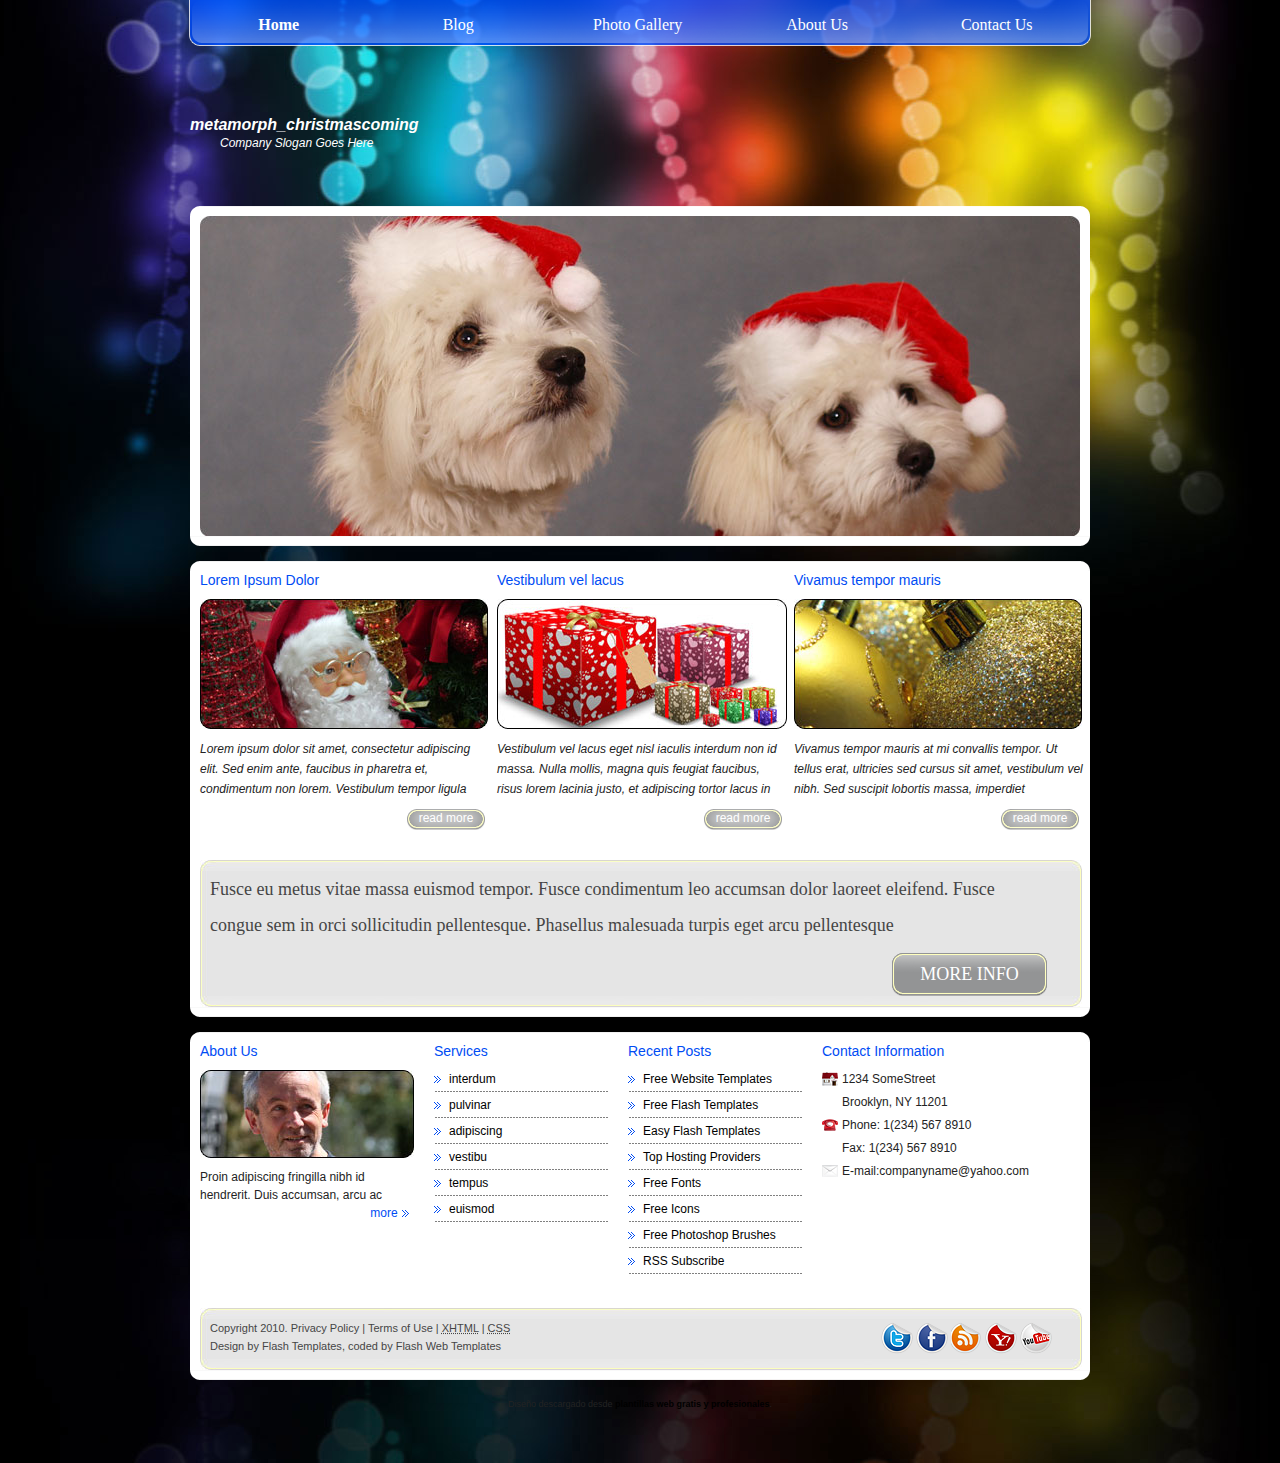
==== index.html @ 58e0e002 "Primer commit" ====
<!DOCTYPE html PUBLIC "-//W3C//DTD XHTML 1.0 Transitional//EN" "http://www.w3.org/TR/xhtml1/DTD/xhtml1-transitional.dtd">
<html xmlns="http://www.w3.org/1999/xhtml">
    <head>
        <meta http-equiv="content-type" content="text/html; charset=utf-8" />
        <title>Metamorphosis Design Free Css Templates</title>
        <meta name="keywords" content="" />
        <meta name="description" content="" />
        <link href="styles.css" rel="stylesheet" type="text/css" media="screen" />
		
<!-- Begin JavaScript -->

		<script type="text/javascript" src="lib/jquery-1.3.2.min.js"></script>
		<script type="text/javascript" src="lib/jquery.tools.js"></script>
    	<script type="text/javascript" src="lib/jquery.custom.js"></script>

    </head>
    <body>
        <div id="bg_top">
            <div id="menu">
                <ul>
                    <li><a href="index.html" class="active">Home</a></li>
                    <li><a href="blog.html">Blog</a></li>
                    <li><a href="gallery.html">Photo Gallery</a></li>
                    <li><a href="aboutus.html">About Us</a></li>
                    <li><a href="contact.html">Contact Us</a></li>
                </ul>
                <div style="clear: both"></div>
            </div>
            <div id="wrap">
                <div id="logo">
                    <h1><a href="#">metamorph_christmascoming</a></h1>
                    <a href="#"><small>Company Slogan Goes Here</small></a>
                </div>
                <div class="con_top"></div>
                <div class="prev_box_header">
				
				   <div id="slider_bg">
						<div class="waveshow">
							<img src="images/page1.jpg" alt="" title="Some Text 1 Goes Here" />
							<img src="images/page2.jpg" alt="" title="Some Text 2 Goes Here" />
							<img src="images/page3.jpg" alt="" title="Some Text 3 Goes Here" />
						</div> <!-- waveshow -->
					</div> <!-- slider_bg -->				
				
                </div>
                <div class="con_bot"></div>
                <div class="clear_con"></div>
                <div class="con_top"></div>
                <div class="prev_box">
                    <div class="column3">
                        <div class="col1">
                            <h3>Lorem Ipsum Dolor</h3>
                            <a href="#"><img src="images/img1.jpg" alt="" title="" /></a>
                            <p>Lorem ipsum dolor sit amet, consectetur adipiscing elit. Sed enim ante, faucibus in pharetra et, condimentum non lorem. Vestibulum tempor ligula </p>
                            <div class="read"><a href="#">read more</a></div>
                        </div>
                        <div class="col2">
                            <h3>Vestibulum vel lacus</h3>
                            <a href="#"><img src="images/img2.jpg" alt="" title="" /></a>
                            <p>Vestibulum vel lacus eget nisl iaculis interdum non id massa. Nulla mollis, magna quis feugiat faucibus, risus lorem lacinia justo, et adipiscing tortor lacus in</p>
                            <div class="read"><a href="#">read more</a></div>
                        </div>
                        <div class="col3">
                            <h3>Vivamus tempor mauris</h3>
                            <a href="#"><img src="images/img3.jpg" alt="" title="" /></a>
                            <p>Vivamus tempor mauris at mi convallis tempor. Ut tellus erat, ultricies sed cursus sit amet, vestibulum vel nibh. Sed suscipit lobortis massa, imperdiet </p>
                            <div class="read"><a href="#">read more</a></div>
                        </div>
                        <div style="clear: both"></div>

                        <div class="more_top"></div>
                        <div class="more_bg">
                            <p>Fusce eu metus vitae massa euismod tempor. Fusce condimentum leo accumsan dolor laoreet eleifend. Fusce congue sem in orci sollicitudin pellentesque. Phasellus malesuada turpis eget arcu pellentesque </p>
                            <div class="more"><a href="#">more info</a></div>
                            <div style="clear: both"></div>
                        </div>
                        <div class="more_bot"></div>
                    </div>
                </div>
                <div class="con_bot"></div>


                <div class="clear_con"></div>
                <div class="con_top"></div>
                <div id="footer_box">
                    <div class="foot_column4">
                        <div class="foot_col1">
                            <h3>About Us</h3>
                            <a href="#"><img src="images/img4.jpg" alt="" title="" style="padding-bottom: 10px;"/></a>
                            <p>Proin adipiscing fringilla nibh id hendrerit. Duis accumsan, arcu ac</p>
                            <div class="footer_more"><a href="#">more</a></div>
                        </div>
                        <div class="foot_col2">
                            <h3>Services</h3>
                            <ul class="ls">
                                <li><a href="#">interdum</a></li>
                                <li><a href="#">pulvinar</a></li>
                                <li><a href="#">adipiscing</a></li>
                                <li><a href="#">vestibu</a></li>
                                <li><a href="#">tempus</a></li>
                                <li><a href="#">euismod </a></li>

                            </ul>
                        </div>
                        <div class="foot_col3">
                            <h3>Recent Posts</h3>
                            <ul class="ls">
                                <li><a href="#">Free Website Templates</a></li>
                                    <li><a href="#">Free Flash Templates</a></li>
                                    <li><a href="#">Easy Flash Templates</a></li>
                                    <li><a href="#">Top Hosting Providers</a></li>
                                    <li><a href="#">Free Fonts</a></li>
				    <li><a href="#">Free Icons</a></li>
				    <li><a href="#">Free Photoshop Brushes</a></li>
				    <li><a href="#">RSS Subscribe</a></li>
                            </ul>
                        </div>
                        <div class="foot_col4">
                            <h3>Contact Information</h3>
                            <div class="pad_left" style="background: url(images/home.png) no-repeat left center">
                                1234 SomeStreet
                            </div>
                            <div class="pad_left">
                                Brooklyn, NY 11201
                            </div>
                            <div class="pad_left" style="background: url(images/phone.png) no-repeat left center">
                                Phone:  1(234) 567 8910
                            </div>
                            <div class="pad_left">
                                Fax: 1(234) 567 8910
                            </div>
                            <div class="pad_left" style="background: url(images/contact.png) no-repeat left center">
                                E-mail:companyname@yahoo.com
                            </div>
                        </div>
                        <div style="clear: both"></div>
                    </div>
                    <div id="footer">
                        <div class="more_top"></div>
                        <div class="footer_bg">
                            <div id="footer_text" style="float: left;">
                                <p>Copyright  2010. <a href="#">Privacy Policy</a> | <a href="#">Terms of Use</a> | <a href="http://validator.w3.org/check/referer" title="This page validates as XHTML 1.0 Transitional"><abbr title="eXtensible HyperText Markup Language">XHTML</abbr></a> | <a href="http://jigsaw.w3.org/css-validator/check/referer" title="This page validates as CSS"><abbr title="Cascading Style Sheets">CSS</abbr></a></p>
                    <!-- Please DO NOT remove the following notice --><p>Design by <a href="http://www.metamorphozis.com/" title="Flash Templates">Flash Templates</a>, coded by <a href="http://www.flashtemplatesdesign.com/" title="Flash Web Templates">Flash Web Templates</a></p><!-- end of copyright notice-->
                            </div>
                            <div class="footer_img">
                                <a href="#"><img src="images/link1.png" alt="" title=""/></a>
                                <a href="#"><img src="images/link2.png" alt="" title=""/></a>
                                <a href="#"><img src="images/link3.png" alt="" title=""/></a>
                                <a href="#"><img src="images/link4.png" alt="" title=""/></a>
                                <a href="#"><img src="images/link5.png" alt="" title=""/></a>
                            </div>
                            <div style="clear: both"></div>
                        </div>
                        <div class="more_bot"></div>
                    </div>
                </div>
                <div class="con_bot"></div>
                <div class="clear_con"></div>
            </div>
        </div>
    <div style="text-align: center; font-size: 0.75em;">Diseño descargado desde <a href="http://www.misplantillas.com/">plantillas web gratis y profesionales</a>.</div></body>
</html>
---- styles.css ----
/*
Design by Metamorphosis Design
http://www.metamorphozis.com
Released for free under a Creative Commons Attribution 2.5 License
*/

*{
    margin: 0px;
    padding: 0px;
}

img{
    padding: 0px;
    border: none;
}

a{
    color: #000000;
    font-weight: bold;
    text-decoration: none;
}

a:hover {
    text-decoration: none;
    color: #a7001c;
}

body {	
    font-family: Arial, Helvetica, sans-serif;
    font-size: 12px;
    line-height: 18px;
    color: #232323;
    background: #000000 url(images/bg_bot.jpg) no-repeat bottom center;
    padding-bottom: 50px;
}

#bg_top{
    background: url(images/bg.jpg) no-repeat top center;
}

#wrap{
    width: 900px;
    margin: 0 auto;
}

/*Menu*/

#menu{
    width: 902px;
    background: url(images/menu_bg.png) no-repeat top;
    margin: 0 auto;

}

#menu ul {
    padding-left: 0px;
    list-style: none;
}

#menu li {
    display: inline;
}

#menu ul li a{
    font-family: Georgia,'Times New Roman',times,serif;
    font-size: 16px;
    color: #ffffff;
    text-align: center;
    font-weight: normal;
    text-decoration: none;
    display: block;
    float: left;
    width: 19.9%;
    height: 30px;
    padding-top: 16px;

}

#menu ul li a:hover, #menu ul li .active{
    font-weight: bold;
}

/*logo*/

#logo{
    padding-top: 70px;
    height: 90px;
}

#logo a{
    text-decoration: none;
    color: #ffffff;
}

#logo h1{
    font-family: Arial, Helvetica, sans-serif;
    font-size: 16px;
    font-style: italic;
    color: #ffffff;
    font-weight: normal;
}

#logo small{
    font-family: Arial, Helvetica, sans-serif;
    font-size: 12px;
    font-style: italic;
    color: #ffffff;
    font-weight: normal;
    padding-left: 30px;
}

/*content*/
.clear_con{
    height: 15px;
    clear: both;
}

.con_top{
    background: url(images/con_top.png) no-repeat top left;
    height: 10px;
}

.con_bot{
    background: url(images/con_bot.png) no-repeat top left;
    height: 10px;
}

/*prev box*/

.prev_box{
    background: #ffffff;
    padding-left: 10px;
    min-height: 380px;
}

.prev_box_header{
    background: #ffffff;
    padding-left: 10px;
}


#page1{
    background: url(images/page1.jpg) no-repeat left top;
    width: 880px;
    height: 321px;
}


.but_left, .but_right{
    padding-top: 150px;
    padding-left: 10px;
    padding-right: 10px;
}
.but_left{
    float: left;
}

.but_right{
    float: right;
}

.prev_text{
    padding-top: 105px;
    padding-left: 20px;
    clear: both;
}

h2{
    font-family: Georgia,'Times New Roman',times,serif;
    font-size: 14px;
    color: #003495;
    font-weight: normal;
}

h3{
    color: #004cf4;
    font-family: Arial, Helvetica, sans-serif;
    font-size: 14px;
    font-weight: normal;
    padding-bottom: 10px;
}

.read a{
    background: url(images/read_more.png) no-repeat center;
    width: 78px;
    height: 21px;
    display: block;
    text-align: center;
    color: #ffffff;
    font-weight: normal;
    float: right;
    margin-right: 5px;
    margin-top: 10px;
}

.more a{
    background: url(images/more.png) no-repeat center;
    width: 155px;
    height: 31px;
    display: block;
    text-align: center;
    color: #ffffff;
    font-weight: normal;
    font-size: 18px;
    text-transform: uppercase;
    padding-top: 12px;
    float: right;
    margin-right: 5px;
    margin-top: 10px;
    font-family: Georgia,'Times New Roman',times,serif;
}

/*footer*/

#footer_box{
    background: #ffffff;
    padding-left: 10px;
}

.footer_bg{
    background: url(images/more_bg.jpg) repeat-y center;
    width: 842px;
    padding-right: 30px;
    padding-left: 10px;
}

.foot_col1, .foot_col2, .foot_col3, .foot_col4{
    float: left;
}

.foot_col1{
    width: 214px;
}

.foot_col2, .foot_col3{
    width: 174px;
    padding-left: 20px;
}

.foot_col4{
    width: 234px;
    padding-left: 20px;
}

#footer a, #footer p{
    font-family: Arial,Helvetica,sans-serif;
    font-size: 11px;
    color: #454545;
    font-weight: normal;
}

.footer_text{
    float: left;
}

.footer_img{
    float: right;
    padding-top: 3px;
}

.footer_more a{
    background: url(images/ls1.png) no-repeat center right;
    width: 50px;  
    display: block;
    text-align: center;
    color: #004cf4;
    font-weight: normal;
    float: right;
    margin-right: 5px;
}

.ls{
    list-style: none;
    padding-left: 0px;
}

.ls li{
    margin-bottom: 4px;

    background: url(images/bot_bor.png) repeat-x bottom;
}

.ls li a{
    background: url(images/ls1.png) no-repeat 0px 6px;
    display: block;
    padding-left: 15px;
    padding-bottom: 4px;
    color: #000000;
    font-weight: normal;
}

.ls li a:hover{
    color: #a7001c;
}

.ls_style{
    background: url(images/ls1.png) no-repeat 0px 6px;
    display: block;
    padding-left: 15px;
    color: #000000;
}

.bot_bor{
    background: url(images/bot_bor.png) repeat-x bottom;
    padding-top: 10px;
    padding-left: 30px;
    padding-bottom: 15px;
    margin-bottom: 20px;
}

.pad_left{
    padding-left: 20px;
    margin-bottom: 5px;
}

/*index*/

.col1 p, .col2 p, .col3 p{
    line-height: 20px;
    font-style: italic;
    padding-top: 10px;
}

.col1, .col2, .col3{
    width: 290px;
    float: left;
}

.col1, .col2{
    padding-right: 7px;
}

.more_top{
    background: url(images/more_top.jpg) no-repeat bottom;
    width: 882px;
    height: 11px;
    padding-top: 30px;
}

.more_bg{
    background: url(images/more_bg.jpg) repeat-y center;
    width: 852px;
    padding-right: 30px;
}

.more_bg p{
    font-family: Georgia,'Times New Roman',times,serif;
    font-size: 18px;
    color: #454545;
    line-height: 36px;
    padding-left: 10px;
    padding-right: 10px;
}

.more_bot{
    background: url(images/more_bot.jpg) no-repeat bottom;
    width: 882px;
    height: 11px;
}

/*gallery*/

.row {
    padding-left: 1px;
    height: 270px;
}

.box_img2 {
    width: 273px;
    padding: 3px 0px 0px 3px;
    float:left;
}

.box_razd {
    width: 24px;
    height: 50px;
    float: left;
}

.box_img2 h4 {
    font-family: Georgia,'Times New Roman',times,serif;
    font-size:18px;
    font-weight: normal;
    color: #004cf4;
    text-align: left;
    padding-bottom: 20px;
    padding-left: 60px;
}

.pirobox_gal1
{
    width: 298px;
    height: 123px;
    display: block;
}

.pirobox_gal1:hover
{
    width: 298px;
    height: 123px;
    display: block;
    background:url(images/rol_over_galery.png) left top no-repeat;
}

.bold{
    font-weight: bold;
    padding-top: 10px;
}


/*contact*/

.contact_content_bg{
    background: url(images/con_bg.png) repeat-y center;
    padding-left: 20px;
}

.contact_content_left{
    padding-right: 20px;
    float: left;
    width: 586px;
}

.contact_content_left p{
    line-height: 20px;
}

.contact_content_right{
    float: left;
    width: 274px;
}

#contact_form fieldset {
    border: none;
}

#contact_form input {
    margin-bottom: 5px;
}

#contact-submit{
    width: 78px;
    height: 23px;
    color: #000000;
    background: url(images/read_more.png);
    background-repeat:no-repeat;
    background-position:left bottom;
    border: none;
    font-family: Arial, Helvetica, sans-serif;
    font-size: 12px;
    font-weight: normal;
}

#contact-clear{
    width: 78px;
    height: 23px;
    color: #000000;
    background: url(images/read_more.png);
    background-repeat:no-repeat;
    background-position:left bottom;
    border: none;
    font-family: Arial, Helvetica, sans-serif;
    font-size: 12px;
    font-weight: normal;
}

#con_name, #con_email, #con_website {
    width: 566px;
    height: 26px;
    padding-top: 0px;
    padding-left: 10px;
    padding-right: 10px;
    border: none;
    background: url(images/input_bg.jpg);
    background-repeat:no-repeat;
    background-position:left top;
    color: #000000;
    padding-bottom: 5px;
}

#con_mess {
    width: 566px;
    height: 125px;
    padding-top: 4px;
    padding-left: 10px;
    padding-right: 10px;
    padding-bottom: 15px;
    border: none;
    background: url(images/mess_text.jpg);
    background-repeat:no-repeat;
    background-position:left top;
    color: #000000;
    margin-bottom: 10px;
}

h5 {
    font-family: Georgia,'Times New Roman',times,serif;
    font-size:18px;
    font-weight: normal;
    color: #004cf4;
    text-align: left;
    padding-top: 20px;
    padding-bottom: 10px;
}

.contact_content_left h6 {
    font-family: Georgia,'Times New Roman',times,serif;
    font-size:18px;
    font-weight: normal;
    color: #004cf4;
    text-align: left;
    padding-top: 5px;
    padding-bottom: 10px;
}

.contact_content_left h5{
    background: url(images/bot_bor.png) repeat-x bottom;
    padding-top: 0px;
    margin-bottom: 10px;
}

.contact_content_right h6{
    font-family: Georgia,'Times New Roman',times,serif;
    font-size: 18px;
    font-weight: normal;
    color: #ffffff;
    background: url(images/title.jpg) no-repeat top left;
    text-align: center;
    width: 274px;
    height: 40px;
    padding-top: 14px;
}

.pad_left_con{
    padding-left: 20px;
    padding-right: 20px;
    padding-bottom: 20px;
}

/*aboutus*/

.datebox{
    background: url(images/bot_bor.png) repeat-x bottom;
    padding-bottom: 10px;
    margin-bottom: 20px;
}

.datebox a{
    font-weight: normal;
}

.date, .user, .com{
    width: 33.3%;
    float: left;
}

.date a{
    background: url(images/date.jpg) no-repeat 0px 1px;
    padding-left: 20px;
    display: block;
    height: 17px;
    margin-left: 3px;
}

.user a{
    background: url(images/user.jpg) no-repeat 0px 3px;
    padding-left: 20px;
    display: block;
    height: 17px;
}

.com a{
    background: url(images/com.jpg) no-repeat 0px 3px;
    padding-left: 20px;
    display: block;
    height: 17px;
}

/* Header Scroll */

.nivoSlider { position:relative;}
.nivoSlider img { position:absolute; top:0px; left:0px;}
.nivoSlider a.nivo-imageLink { position:absolute; top:0px; left:0px; width:100%; height:100%; border:0; padding:0; margin:0; z-index:60; display:none;}
.nivo-slice { display:block; position:absolute; z-index:50; height:100%; }
.nivo-caption {	position:absolute; left:0px; bottom:0px;  color:#000; width:100%; z-index:89; padding-left: 10px; font-weight: bold}
.nivo-caption p { padding:10px 5px; margin:0; text-indent:-9999%;}
.nivo-directionNav a {position:absolute; width:45px; height: 60px; top:41%; z-index:99; cursor:pointer; text-indent:-9999%;}
.nivo-prevNav { background-position: left bottom; left:20px; background:url(images/but_left.png) no-repeat;}
.nivo-nextNav { background-position: left top; right: 0px; background:url(images/but_right.png) no-repeat;}
.nivo-controlNav { bottom:-20px; position:absolute; right:0;}
.nivo-controlNav a { float:left; width:14px; height:14px; display:block; position:relative; z-index:99;	cursor:pointer; text-indent:-9999%; background:url(images/scroll_small.png) no-repeat scroll right top;}
.nivo-controlNav a.active {	background-position:left top; margin-top:-1px;}
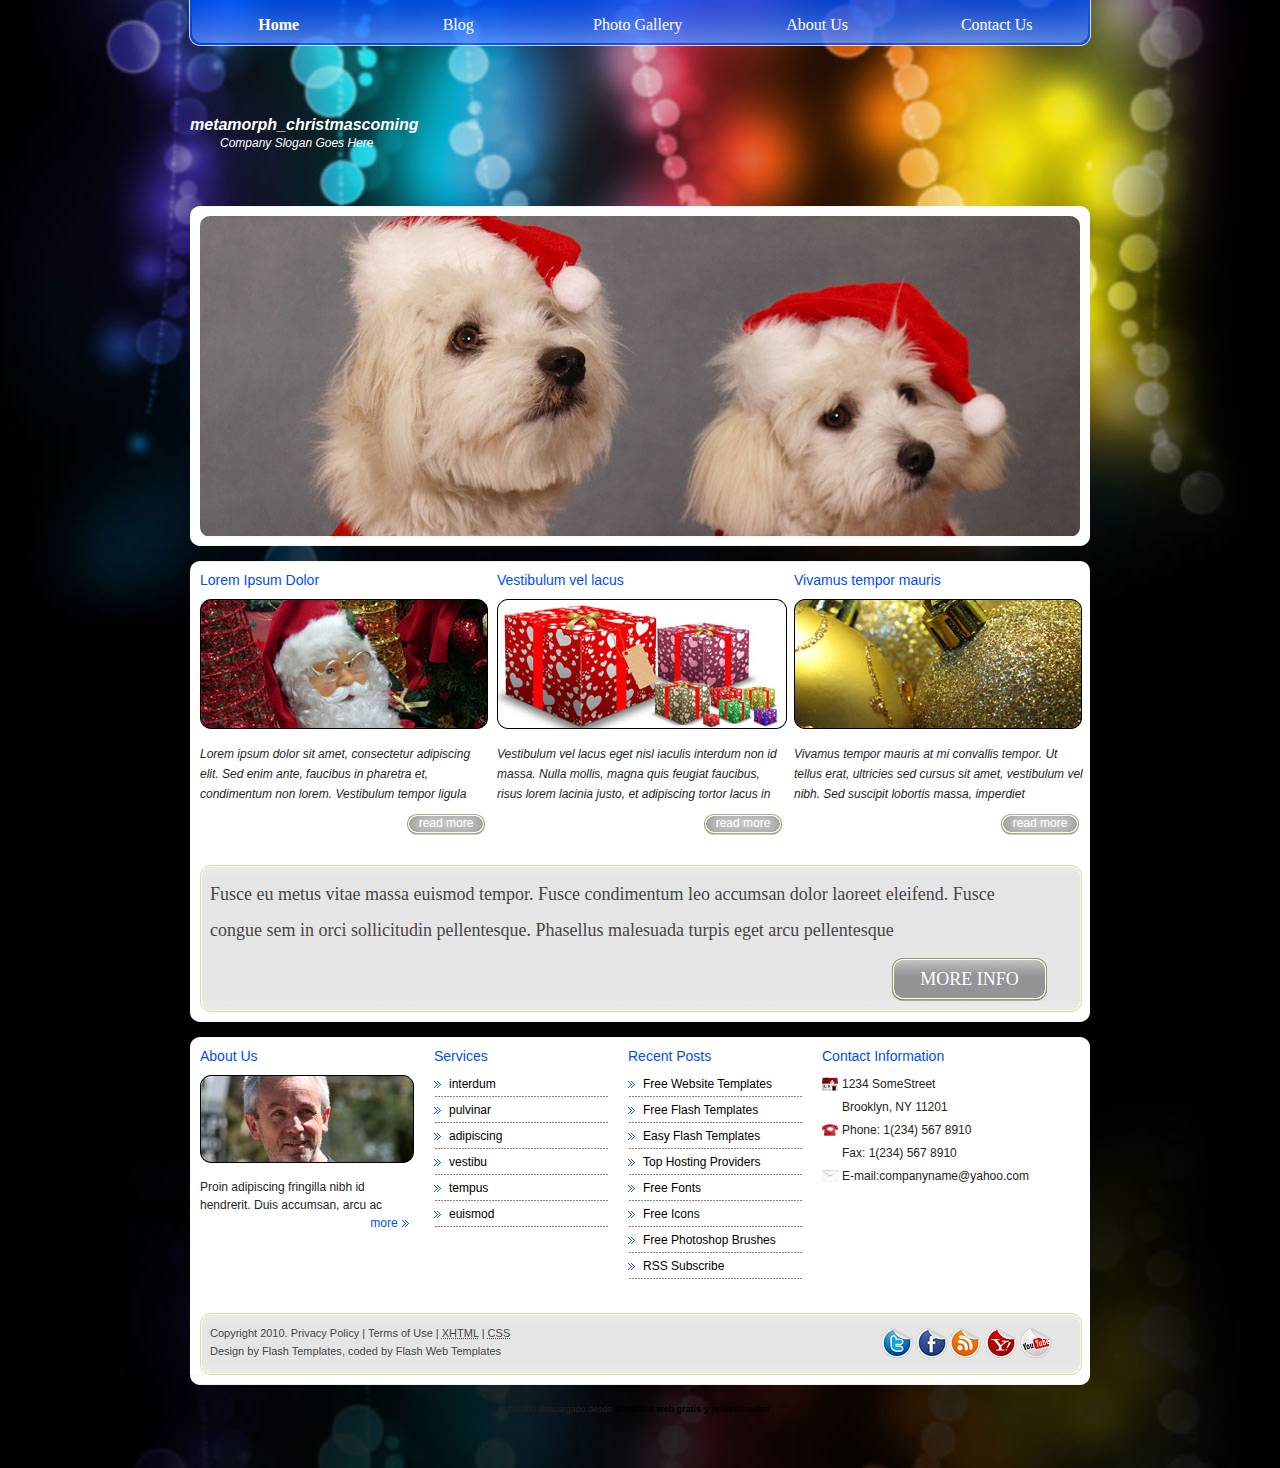
==== commit 4dffc699: "Cuarto commit" ====
--- a/index.html
+++ b/index.html
@@ -1,5 +1,5 @@
-<!DOCTYPE html PUBLIC "-//W3C//DTD XHTML 1.0 Transitional//EN" "http://www.w3.org/TR/xhtml1/DTD/xhtml1-transitional.dtd">
-<html xmlns="http://www.w3.org/1999/xhtml">
+<!DOCTYPE html> <!--PUBLIC "-//W3C//DTD XHTML 1.0 Transitional//EN" "http://www.w3.org/TR/xhtml1/DTD/xhtml1-transitional.dtd"-->
+    <html lang="en">
     <head>
         <meta http-equiv="content-type" content="text/html; charset=utf-8" />
         <title>Metamorphosis Design Free Css Templates</title>
